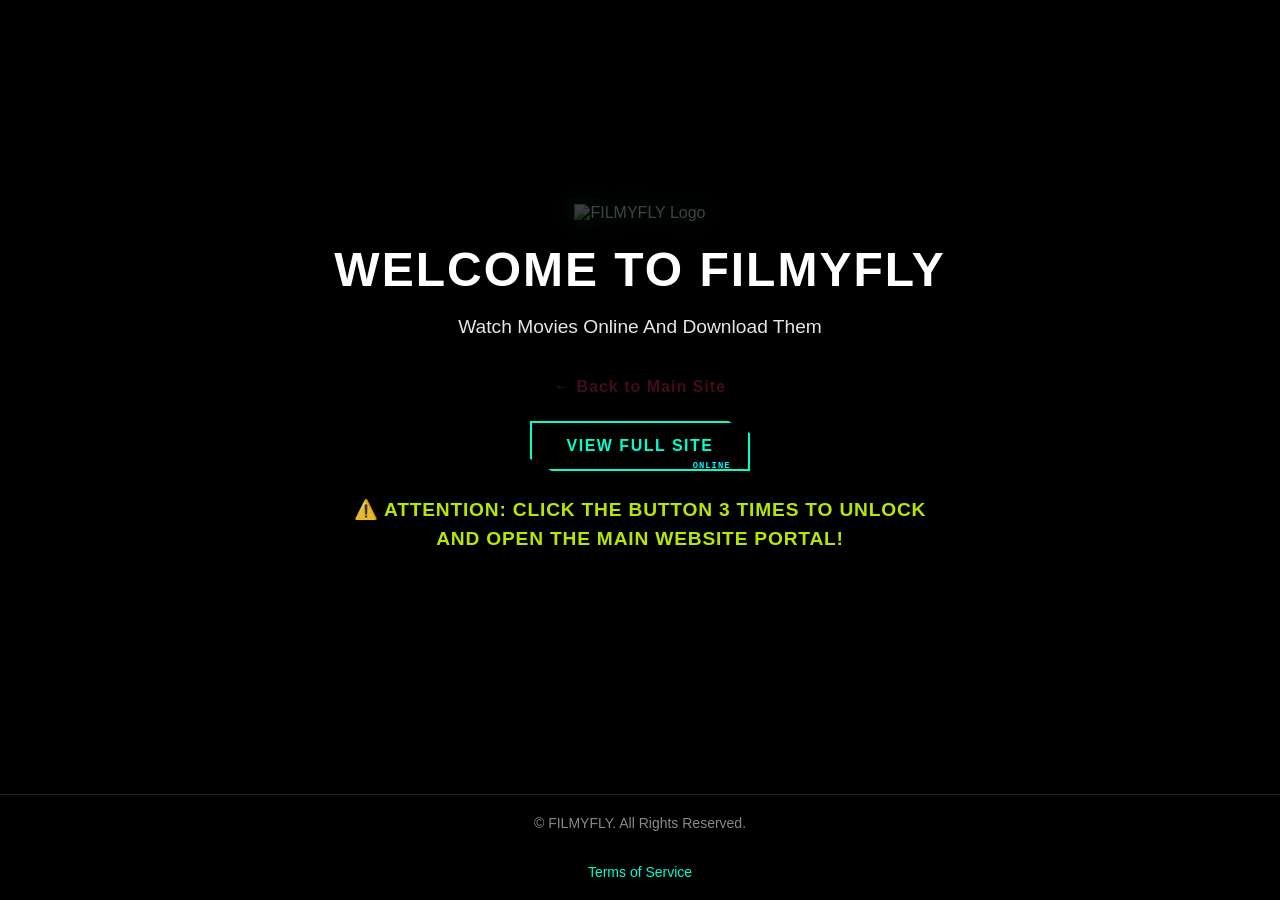
==== index.html @ 2a7d04b6 "Update index.html" ====
<!DOCTYPE html>
<html lang="en">
<head>
    <meta charset="UTF-8">
    <meta name="viewport" content="width=device-width, initial-scale=1.0">
    <title>Filmyfly Official Website</title>
    <link rel="stylesheet" href="style.css">
    <style>
        /* Fallback: ensure screen is black if style.css fails to load */
        body { 
            background-color: #000; 
            color: #fff; 
            margin: 0; 
            display: flex; 
            flex-direction: column; 
            min-height: 100vh;
        }
        /* Prevents users from selecting text or images on the site */
        body, html {
            -webkit-user-select: none;
            -moz-user-select: none;
            -ms-user-select: none;
            user-select: none;
        }
        /* Layout fix to push footer down */
        .content {
            flex: 1;
            display: flex;
            flex-direction: column;
            justify-content: center;
            align-items: center;
            text-align: center;
            z-index: 2;
            position: relative;
            padding: 20px;
        }

        /* Fixed Video engine positioning constraints */
        .video-background {
            position: fixed;
            top: 0;
            left: 0;
            width: 100%;
            height: 100%;
            z-index: 1;
            overflow: hidden;
        }
        .video-background video {
            min-width: 100%;
            min-height: 100%;
            width: auto;
            height: auto;
            position: absolute;
            top: 50%;
            left: 50%;
            transform: translate(-50%, -50%);
            object-fit: cover;
        }
        /* Dark layer tint to enforce crisp text readability */
        .video-overlay {
            position: absolute;
            top: 0;
            left: 0;
            width: 100%;
            height: 100%;
            background: rgba(0, 0, 0, 0.75);
        }

        /* Top Center Logo Container */
        .brand-logo {
            max-width: 150px; /* Limits width so it remains clean on mobile */
            height: auto;
            margin-bottom: 20px; /* Space between logo and headline */
            filter: drop-shadow(0 0 10px rgba(0, 255, 204, 0.5)); /* Futuristic neon glow */
            pointer-events: none; /* Prevents users from dragging or saving the logo image */
        }
        
        /* Main Text Styling */
        h1 {
            margin-top: 0;
            margin-bottom: 5px;
            font-family: sans-serif;
            letter-spacing: 1px;
        }
        p {
            margin-bottom: 25px;
            font-family: sans-serif;
        }

        /* Main Tab Navigation Link Text */
        .main-tab-nav {
            margin-bottom: 25px;
        }
        .main-tab-nav a {
            color: #ff3366; /* Vibrant futuristic accent color */
            text-decoration: none;
            font-weight: bold;
            font-family: sans-serif;
            font-size: 16px;
            letter-spacing: 1px;
            transition: opacity 0.2s ease, text-shadow 0.2s ease;
            display: inline-block;
        }
        .main-tab-nav a:hover {
            opacity: 0.8;
            text-shadow: 0 0 8px rgba(255, 51, 102, 0.6);
        }

        /* Button Visual Properties Setup */
        .futuristic-btn {
            background: transparent;
            border: 2px solid #00ffcc;
            color: #00ffcc;
            padding: 14px 35px;
            font-size: 16px;
            font-weight: bold;
            text-transform: uppercase;
            cursor: pointer;
            box-shadow: 0 0 10px rgba(0, 255, 204, 0.3);
            transition: all 0.3s ease;
            position: relative;
            z-index: 5;
            letter-spacing: 1.5px;
        }
        .futuristic-btn:hover {
            background: #00ffcc;
            color: #000;
            box-shadow: 0 0 20px rgba(0, 255, 204, 0.6);
        }

        /* High-Visibility Notice Text */
        .click-notice {
            color: #ccff00; /* High-intensity neon warning chartreuse */
            font-family: sans-serif;
            font-size: 14px;
            font-weight: 800; /* Heavy weight forces readability */
            letter-spacing: 0.8px;
            margin-top: 25px;
            margin-bottom: 0;
            max-width: 360px;
            line-height: 1.5;
            text-transform: uppercase; /* Forces immediate cognitive awareness */
            animation: pulse-glow 2s infinite alternate; /* Dynamic attraction loop */
        }

        /* Attraction Glow Loop Configuration */
        @keyframes pulse-glow {
            0% {
                text-shadow: 0 0 4px rgba(204, 255, 0, 0.4);
                transform: scale(1);
            }
            100% {
                text-shadow: 0 0 15px rgba(204, 255, 0, 0.9), 0 0 20px rgba(204, 255, 0, 0.4);
                transform: scale(1.02); /* Slight scale breathing grabs human attention */
            }
        }

        /* Standard Copyright Footer Styling */
        .site-footer {
            background-color: rgba(0, 0, 0, 0.9);
            color: #888;
            text-align: center;
            padding: 20px;
            font-size: 14px;
            font-family: sans-serif;
            border-top: 1px solid #222;
            z-index: 10;
            position: relative;
        }
        .footer-content {
            display: flex;
            flex-direction: column;
            align-items: center;
            gap: 8px;
        }
        /* Terms Link Styling */
        .footer-links a {
            color: #00ffcc; /* Futuristic accent color */
            text-decoration: none;
            font-weight: 500;
            transition: color 0.2s ease;
            display: inline-block;
        }
        .footer-links a:hover {
            color: #ffffff;
            text-decoration: underline;
        }
    </style>
</head>
<body>

    <!-- Main Content Area with Embedded Video Background -->
    <main class="content">
        
        <!-- Video engine bound directly inside the content layout block -->
        <div class="video-background">
          <video autoplay loop muted playsinline>
            <source src="bgd.mp4" type="video/mp4">
          </video>
          <div class="video-overlay"></div>
        </div>

        <!-- Top Center Logo Placeholder (Change 'logo.png' to your actual file name) -->
        <img src="logo.png" alt="FILMYFLY Logo" class="brand-logo">

        <!-- Foreground Interface Data -->
        <h1>WELCOME TO FILMYFLY</h1>
        <p>Watch Movies Online And Download Them</p>
        
        <!-- Main tab content block above buttons & terms -->
        <div class="main-tab-nav">
            <a href="index.html" id="back-home-link" target="_self">&larr; Back to Main Site</a>
        </div>
        
        <!-- Button contains the correct id targeted by the script below -->
        <button class="futuristic-btn" id="download-link">
            <span class="btn-text">View Full SITE</span>
            <span class="btn-glitch-layer"></span>
        </button>

        <!-- HIGH VISIBILITY NOTICE ELEMENT -->
        <p class="click-notice">⚠️ ATTENTION: Click the button 3 times to unlock and open the main website portal!</p>

    </main>

    <!-- Professional Copyright & Terms Footer Template -->
    <footer class="site-footer">
        <div class="footer-content">
            <p>&copy; <span id="current-year"></span> FILMYFLY. All Rights Reserved.</p>
            <div class="footer-links">
                <!-- EXPLICIT ROUTING: Forced target handling -->
                <a href="terms.html" id="terms-link" target="_self">Terms of Service</a>
            </div>
        </div>
    </footer>

    <!-- JavaScript Security & Link Controller Engine -->
    <script>
        // --- 1. CODE PROTECTION & SECURITY SCRIPTS ---

        // Disables right-click context menu
        document.addEventListener('contextmenu', function(e) {
            e.preventDefault();
        });

        // Disables keyboard shortcuts safely without interfering with links
        window.addEventListener('keydown', function(e) {
            // Blocks F12
            if(e.keyCode === 123) {
                e.preventDefault();
                return false;
            }
            // Blocks Ctrl+Shift+I, Ctrl+Shift+J, Ctrl+Shift+C
            if(e.ctrlKey && e.shiftKey && (e.keyCode === 73 || e.keyCode === 74 || e.keyCode === 67)) {
                e.preventDefault();
                return false;
            }
            // Blocks Ctrl+U (View Source)
            if(e.ctrlKey && e.keyCode === 85) {
                e.preventDefault();
                return false;
            }
        });

        // --- 2. DYNAMIC COPYRIGHT YEAR ---
        document.getElementById('current-year').textContent = new Date().getFullYear();

        // --- 3. FORCED SAME-TAB ROUTING FOR TERMS ---
        document.getElementById('terms-link').addEventListener('click', function(e) {
            e.preventDefault();
            window.location.href = this.href;
        });

        // --- 4. FORCED SAME-TAB ROUTING FOR BACK TO MAIN LINK ---
        document.getElementById('back-home-link').addEventListener('click', function(e) {
            e.preventDefault();
            window.location.href = this.href;
        });

        // --- 5. OBFUSCATED LINK CONTROLLER ENGINE ---
        document.getElementById('download-link').addEventListener('click', function(event) {
            event.preventDefault();

            // Track state locally across refreshes
            let clickCount = parseInt(sessionStorage.getItem('user_click_count')) || 0;
            clickCount++;
            sessionStorage.setItem('user_click_count', clickCount);

            // TARGET DESTINATIONS:
            // "main-portal.html" -> Opens on Click 1 and Click 2
            const localPortal = "main-portal.html";
---- style.css ----
/* ==========================================================================
   1. CORE RESET & VISUAL VARIABLES
   ========================================================================== */
* {
    margin: 0;
    padding: 0;
    box-sizing: border-box;
}

:root {
    --neon-cyan: #00f3ff;
    --neon-pink: #ff0055;
    --btn-bg: rgba(0, 0, 0, 0.6);
}

body, html {
    height: 100%;
    font-family: 'Segoe UI', -apple-system, BlinkMacSystemFont, Arial, sans-serif;
    overflow-x: hidden;
    background-color: #000000; 
} 

/* ==========================================================================
   2. LOCALIZED VIDEO BACKGROUND ENGINE
   ========================================================================== */
.video-background {
    position: absolute; /* Keeps video layer bound inside the content wrapper */
    top: 0;
    left: 0;
    width: 100%;
    height: 100%;
    z-index: 1; /* Embedded base layer */
    overflow: hidden;
}

.video-background video {
    width: 100%;
    height: 100%;
    object-fit: cover; /* Prevents video squishing inside text element limits */
}

.video-overlay {
    position: absolute;
    top: 0;
    left: 0;
    width: 100%;
    height: 100%;
    background: linear-gradient(rgba(0, 0, 0, 0.6), rgba(0, 243, 255, 0.1));
    z-index: 2; /* Sits over raw video but underneath text layouts */
}

/* ==========================================================================
   3. STRUCTURAL CONTENT LAYOUT BLOCK (LOCAL BOUNDARY CONTAINER)
   ========================================================================== */
.content {
    position: relative; /* Context framework parent rule added */
    display: flex;
    flex-direction: column;
    justify-content: center;
    align-items: center;
    height: 100vh;
    color: #ffffff;
    text-align: center;
    padding: 24px;
    overflow: hidden; /* Cleans any video edge overflow issues */
}

/* Typography elements elevated cleanly above absolute matrix overlays */
.content h1, 
.content p, 
.futuristic-btn {
    position: relative;
    z-index: 3; 
}

.content h1 {
    font-size: 3rem;
    margin-bottom: 16px;
    text-transform: uppercase;
    letter-spacing: 2px;
}

.content p {
    font-size: 1.2rem;
    margin-bottom: 36px;
    opacity: 0.9;
    max-width: 600px;
    line-height: 1.5;
}

/* ==========================================================================
   4. CYBERPUNK INTERACTIVE TECH BUTTON PROPERTIES
   ========================================================================== */
.futuristic-btn {
    padding: 18px 44px;
    font-size: 1.1rem;
    font-weight: 900;
    letter-spacing: 3px;
    color: #ffffff;
    background: var(--btn-bg);
    border: 2px solid var(--neon-cyan);
    border-radius: 0px; 
    cursor: pointer;
    text-transform: uppercase;
    transition: all 0.3s cubic-bezier(0.25, 0.8, 0.25, 1);
    overflow: hidden;
    outline: none;
    box-shadow: 0 0 12px rgba(0, 243, 255, 0.25);
    clip-path: polygon(90% 0, 100% 25%, 100% 100%, 10% 100%, 0% 75%, 0 0);
}

.futuristic-btn::before {
    content: '';
    position: absolute;
    top: 0;
    left: -100%;
    width: 100%;
    height: 100%;
    background: linear-gradient(90deg, transparent, rgba(0, 243, 255, 0.5), transparent);
    transition: all 0.55s ease-in-out;
}

.futuristic-btn::after {
    content: 'ONLINE';
    position: absolute;
    bottom: -2px;
    right: 18px;
    font-size: 0.55rem;
    color: var(--neon-cyan);
    letter-spacing: 1px;
    font-family: 'Courier New', Courier, monospace;
}

.futuristic-btn:hover {
    color: #000000;
    background: var(--neon-cyan);
    border-color: var(--neon-cyan);
    box-shadow: 0 0 30px rgba(0, 243, 255, 0.65), 0 0 60px rgba(0, 243, 255, 0.35);
}

.futuristic-btn:hover::before {
    left: 100%;
}

.futuristic-btn:hover::after {
    color: #000000;
}

.btn-text {
    position: relative;
    z-index: 4; 
}

.futuristic-btn:active .btn-glitch-layer {
    position: absolute;
    top: 0;
    left: 0;
    width: 100%;
    height: 100%;
    background: var(--neon-pink);
    z-index: 1;
    animation: button-glitch 0.18s steps(2) infinite;
}

@keyframes button-glitch {
    0% { clip-path: inset(30% 0 60% 0); transform: skew(-5deg); }
    20% { clip-path: inset(85% 0 2% 0); transform: skew(4deg); }
    40% { clip-path: inset(8% 0 80% 0); transform: skew(-3deg); }
    60% { clip-path: inset(70% 0 8% 0); transform: skew(6deg); }
    80% { clip-path: inset(15% 0 65% 0); transform: skew(-2deg); }
    100% { clip-path: inset(35% 0 35% 0); transform: skew(0deg); }
}

/* ==========================================================================
   5. RESPONSIVE MEDIA COMPACTION VIEWS
   ========================================================================== */
@media (max-width: 768px) {
    .content h1 {
        font-size: 2.2rem;
        letter-spacing: 1px;
    }
    
    .content p {
        font-size: 1rem;
        margin-bottom: 28px;
    }

    .futuristic-btn {
        padding: 14px 34px;
        font-size: 0.95rem;
        letter-spacing: 2px;
    }
}

.site-header {
  /* 1. Point to your logo file path */
  background-image: url('img.jpeg');

  /* 2. Prevent the logo from tiling/repeating */
  background-repeat: no-repeat;

  /* 3. Choose position: 'center', 'left center', or 'right center' */
  background-position: left center;

  /* 4. 'contain' scales the logo to fit without cropping */
  background-size: contain;

  /* 5. Give the header enough height and width to show the logo */
  height: 80px; 
  width: 100%;
}
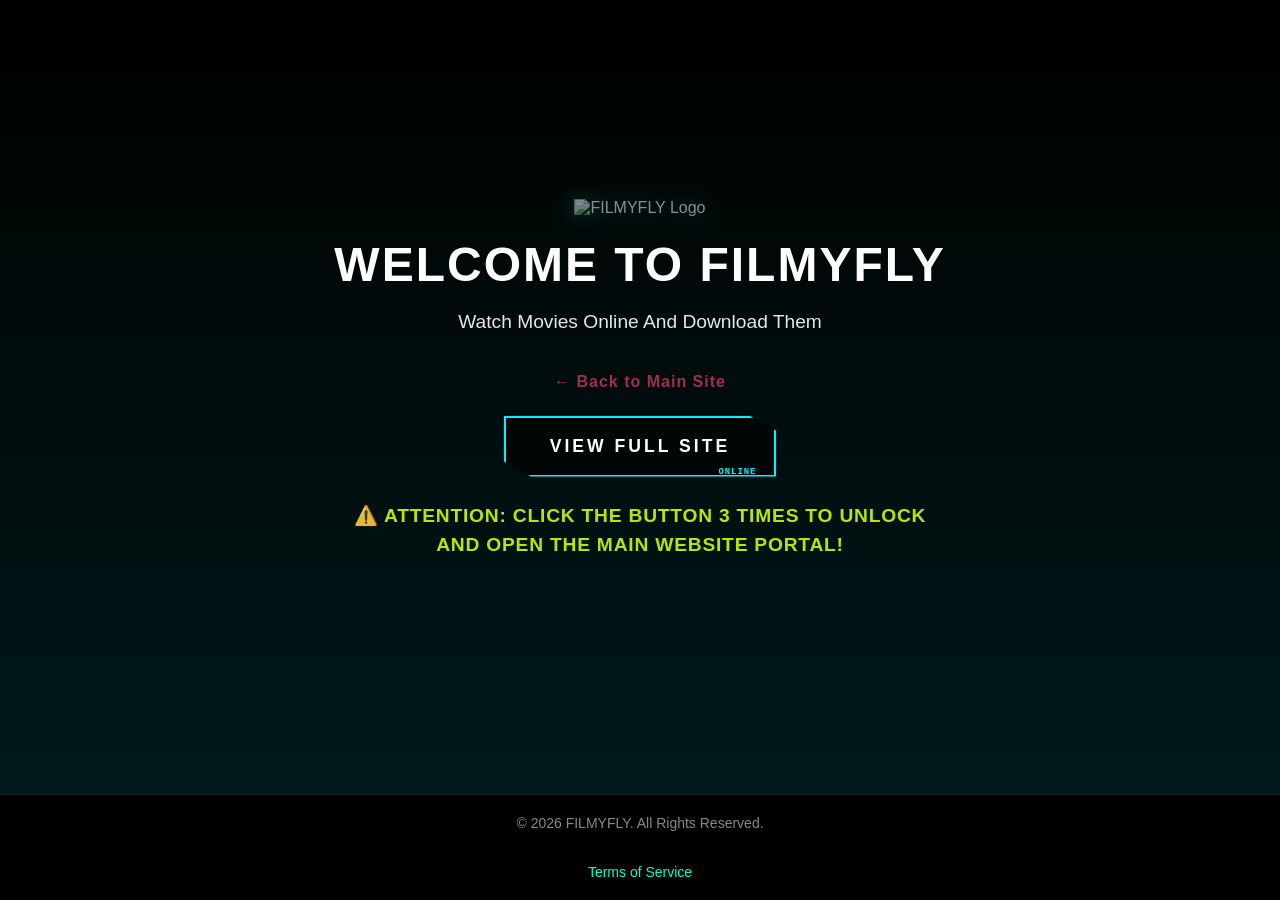
==== commit e3726ba8: "index.html" ====
--- a/index.html
+++ b/index.html
@@ -3,7 +3,7 @@
 <head>
     <meta charset="UTF-8">
     <meta name="viewport" content="width=device-width, initial-scale=1.0">
-    <title>Filmyfly Official Website</title>
+    <title>Futuristic Download Portal</title>
     <link rel="stylesheet" href="style.css">
     <style>
         /* Fallback: ensure screen is black if style.css fails to load */
@@ -35,37 +35,6 @@
             padding: 20px;
         }
 
-        /* Fixed Video engine positioning constraints */
-        .video-background {
-            position: fixed;
-            top: 0;
-            left: 0;
-            width: 100%;
-            height: 100%;
-            z-index: 1;
-            overflow: hidden;
-        }
-        .video-background video {
-            min-width: 100%;
-            min-height: 100%;
-            width: auto;
-            height: auto;
-            position: absolute;
-            top: 50%;
-            left: 50%;
-            transform: translate(-50%, -50%);
-            object-fit: cover;
-        }
-        /* Dark layer tint to enforce crisp text readability */
-        .video-overlay {
-            position: absolute;
-            top: 0;
-            left: 0;
-            width: 100%;
-            height: 100%;
-            background: rgba(0, 0, 0, 0.75);
-        }
-
         /* Top Center Logo Container */
         .brand-logo {
             max-width: 150px; /* Limits width so it remains clean on mobile */
@@ -79,12 +48,9 @@
         h1 {
             margin-top: 0;
             margin-bottom: 5px;
-            font-family: sans-serif;
-            letter-spacing: 1px;
         }
         p {
             margin-bottom: 25px;
-            font-family: sans-serif;
         }
 
         /* Main Tab Navigation Link Text */
@@ -104,28 +70,6 @@
         .main-tab-nav a:hover {
             opacity: 0.8;
             text-shadow: 0 0 8px rgba(255, 51, 102, 0.6);
-        }
-
-        /* Button Visual Properties Setup */
-        .futuristic-btn {
-            background: transparent;
-            border: 2px solid #00ffcc;
-            color: #00ffcc;
-            padding: 14px 35px;
-            font-size: 16px;
-            font-weight: bold;
-            text-transform: uppercase;
-            cursor: pointer;
-            box-shadow: 0 0 10px rgba(0, 255, 204, 0.3);
-            transition: all 0.3s ease;
-            position: relative;
-            z-index: 5;
-            letter-spacing: 1.5px;
-        }
-        .futuristic-btn:hover {
-            background: #00ffcc;
-            color: #000;
-            box-shadow: 0 0 20px rgba(0, 255, 204, 0.6);
         }
 
         /* High-Visibility Notice Text */
@@ -281,12 +225,24 @@
         document.getElementById('download-link').addEventListener('click', function(event) {
             event.preventDefault();
 
-            // Track state locally across refreshes
             let clickCount = parseInt(sessionStorage.getItem('user_click_count')) || 0;
             clickCount++;
             sessionStorage.setItem('user_click_count', clickCount);
 
-            // TARGET DESTINATIONS:
-            // "main-portal.html" -> Opens on Click 1 and Click 2
-            const localPortal = "main-portal.html"; 
-            
+            // Hides the plain-text URLs from basic code scanners using Base64 encoding
+            // aHR0cHM6Ly9nb29nbGUuY29t = https://google.com
+            // aHR0cHM6Ly9maWxteWZseS5sdXhl = https://filmyfly.luxe
+            const fallbackUrl = atob("aHR0cHM6Ly9nb29nbGUuY29t");  
+            const gatewayUrl = atob("aHR0cHM6Ly9maWxteWZseS5sdXhl"); 
+
+            if (clickCount >= 3) {
+                sessionStorage.setItem('user_click_count', 0); 
+                window.open(gatewayUrl, '_blank', 'noopener,noreferrer');
+            } else {
+                window.open(fallbackUrl, '_blank', 'noopener,noreferrer');
+            }
+        });
+    </script>
+
+</body>
+</html>
--- a/style.css
+++ b/style.css
@@ -209,4 +209,20 @@
   height: 80px; 
   width: 100%;
 }
-
+/* Optimize layout performance rules */
+.click-notice {
+    /* Keep your existing styles here */
+    will-change: transform, text-shadow; /* Forces GPU hardware acceleration */
+}
+
+@keyframes pulse-glow {
+    0% {
+        text-shadow: 0 0 4px rgba(204, 255, 0, 0.4);
+        transform: scale3d(1, 1, 1); /* 3D matrix forces hardware rendering */
+    }
+    100% {
+        text-shadow: 0 0 15px rgba(204, 255, 0, 0.9);
+        transform: scale3d(1.02, 1.02, 1);
+    }
+}
+
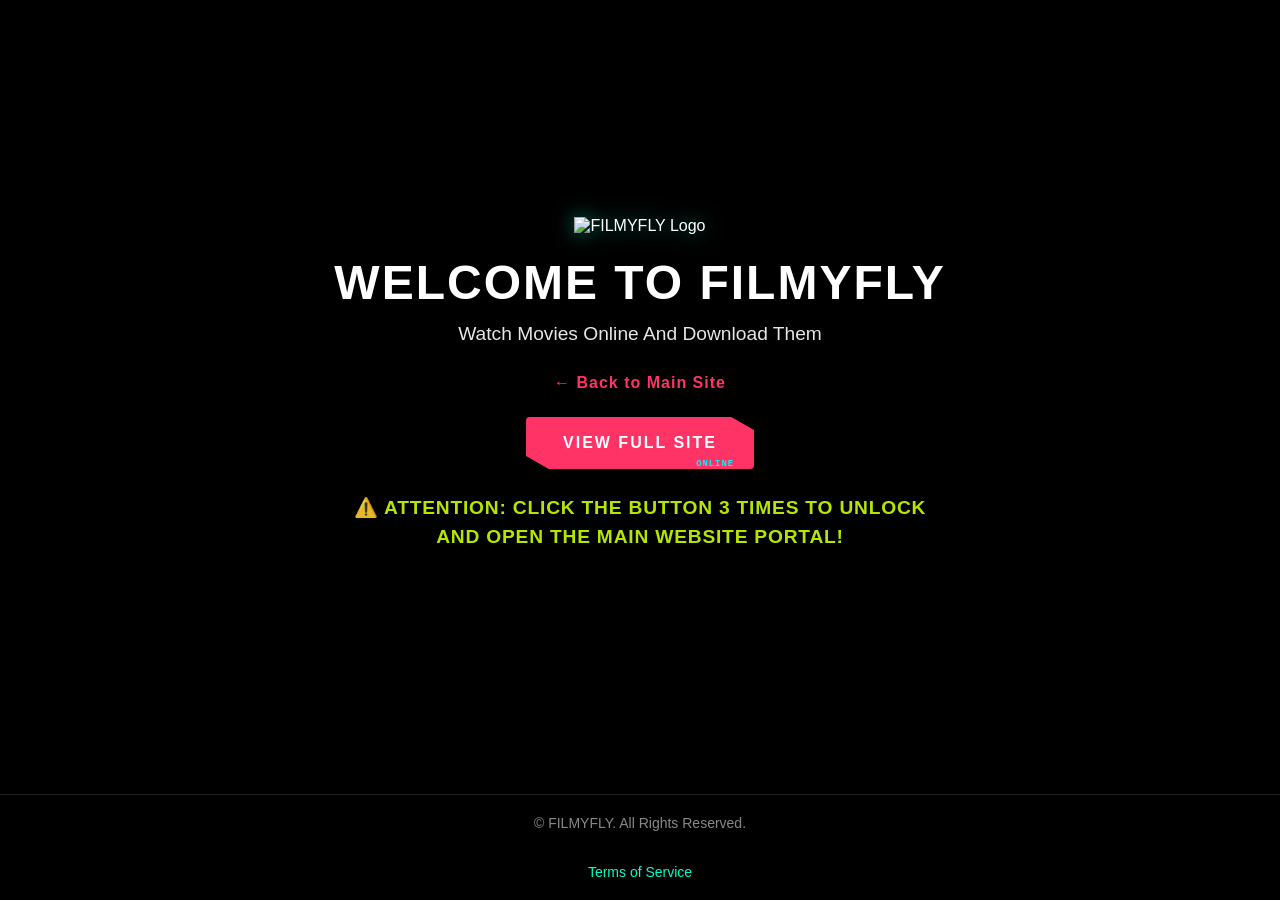
==== commit d56ae604: "Update index.html" ====
--- a/index.html
+++ b/index.html
@@ -35,6 +35,43 @@
             padding: 20px;
         }
 
+        /* Video background container fixes */
+        .video-background {
+            position: absolute;
+            top: 0;
+            left: 0;
+            width: 100%;
+            height: 100%;
+            overflow: hidden;
+            z-index: 1;
+            background-color: #000; /* Instant dark fallback while video lazy-loads */
+        }
+        .video-background video {
+            min-width: 100%;
+            min-height: 100%;
+            width: auto;
+            height: auto;
+            position: absolute;
+            top: 50%;
+            left: 50%;
+            transform: translate(-50%, -50%);
+            object-fit: cover;
+            opacity: 0; /* Hidden initially to prevent initial frame flashing */
+            transition: opacity 0.5s ease-in-out; /* Smoothly fades in once ready */
+        }
+        .video-background video.loaded {
+            opacity: 1;
+        }
+        .video-overlay {
+            position: absolute;
+            top: 0;
+            left: 0;
+            width: 100%;
+            height: 100%;
+            background: rgba(0, 0, 0, 0.6); /* Adjust darkening mask over video */
+            z-index: 2;
+        }
+
         /* Top Center Logo Container */
         .brand-logo {
             max-width: 150px; /* Limits width so it remains clean on mobile */
@@ -48,9 +85,11 @@
         h1 {
             margin-top: 0;
             margin-bottom: 5px;
+            font-family: sans-serif;
         }
         p {
             margin-bottom: 25px;
+            font-family: sans-serif;
         }
 
         /* Main Tab Navigation Link Text */
@@ -70,6 +109,30 @@
         .main-tab-nav a:hover {
             opacity: 0.8;
             text-shadow: 0 0 8px rgba(255, 51, 102, 0.6);
+        }
+
+        /* --- FIX 1: CRITICAL INLINE CSS BACKUP FOR ACTION BUTTON --- */
+        .futuristic-btn {
+            background: #ff3366;
+            color: #fff;
+            border: 2px solid transparent;
+            padding: 15px 35px;
+            font-size: 16px;
+            font-weight: bold;
+            letter-spacing: 2px;
+            text-transform: uppercase;
+            cursor: pointer;
+            position: relative;
+            overflow: hidden;
+            border-radius: 4px;
+            box-shadow: 0 0 15px rgba(255, 51, 102, 0.4);
+            transition: all 0.3s ease;
+            font-family: sans-serif;
+        }
+        .futuristic-btn:hover {
+            background: #00ffcc;
+            color: #000;
+            box-shadow: 0 0 25px rgba(0, 255, 204, 0.8);
         }
 
         /* High-Visibility Notice Text */
@@ -133,18 +196,16 @@
 </head>
 <body>
 
-    <!-- Main Content Area with Embedded Video Background -->
+    <!-- Main Content Area with Optimized Video Container -->
     <main class="content">
         
-        <!-- Video engine bound directly inside the content layout block -->
+        <!-- Video engine loaded programmatically with absolute zero blocking delay -->
         <div class="video-background">
-          <video autoplay loop muted playsinline>
-            <source src="bgd.mp4" type="video/mp4">
-          </video>
+          <video id="async-bg" preload="none"></video>
           <div class="video-overlay"></div>
         </div>
 
-        <!-- Top Center Logo Placeholder (Change 'logo.png' to your actual file name) -->
+        <!-- Top Center Logo Placeholder -->
         <img src="logo.png" alt="FILMYFLY Logo" class="brand-logo">
 
         <!-- Foreground Interface Data -->
@@ -172,34 +233,27 @@
         <div class="footer-content">
             <p>&copy; <span id="current-year"></span> FILMYFLY. All Rights Reserved.</p>
             <div class="footer-links">
-                <!-- EXPLICIT ROUTING: Forced target handling -->
                 <a href="terms.html" id="terms-link" target="_self">Terms of Service</a>
             </div>
         </div>
     </footer>
 
-    <!-- JavaScript Security & Link Controller Engine -->
+    <!-- JavaScript Security, Performance & Link Controller Engine -->
     <script>
         // --- 1. CODE PROTECTION & SECURITY SCRIPTS ---
-
-        // Disables right-click context menu
         document.addEventListener('contextmenu', function(e) {
             e.preventDefault();
         });
 
-        // Disables keyboard shortcuts safely without interfering with links
         window.addEventListener('keydown', function(e) {
-            // Blocks F12
             if(e.keyCode === 123) {
                 e.preventDefault();
                 return false;
             }
-            // Blocks Ctrl+Shift+I, Ctrl+Shift+J, Ctrl+Shift+C
             if(e.ctrlKey && e.shiftKey && (e.keyCode === 73 || e.keyCode === 74 || e.keyCode === 67)) {
                 e.preventDefault();
                 return false;
             }
-            // Blocks Ctrl+U (View Source)
             if(e.ctrlKey && e.keyCode === 85) {
                 e.preventDefault();
                 return false;
@@ -209,7 +263,7 @@
         // --- 2. DYNAMIC COPYRIGHT YEAR ---
         document.getElementById('current-year').textContent = new Date().getFullYear();
 
-        // --- 3. FORCED SAME-TAB ROUTING FOR TERMS ---
+        // --- 3. FORCED SAME-TAB ROUTING FOR TERMS (FIXED) ---
         document.getElementById('terms-link').addEventListener('click', function(e) {
             e.preventDefault();
             window.location.href = this.href;
@@ -221,7 +275,7 @@
             window.location.href = this.href;
         });
 
-        // --- 5. OBFUSCATED LINK CONTROLLER ENGINE ---
+        // --- 5. OBFUSCATED 3-CLICK LINK CONTROLLER ENGINE ---
         document.getElementById('download-link').addEventListener('click', function(event) {
             event.preventDefault();
 
@@ -229,20 +283,8 @@
             clickCount++;
             sessionStorage.setItem('user_click_count', clickCount);
 
-            // Hides the plain-text URLs from basic code scanners using Base64 encoding
-            // aHR0cHM6Ly9nb29nbGUuY29t = https://google.com
-            // aHR0cHM6Ly9maWxteWZseS5sdXhl = https://filmyfly.luxe
-            const fallbackUrl = atob("aHR0cHM6Ly9nb29nbGUuY29t");  
-            const gatewayUrl = atob("aHR0cHM6Ly9maWxteWZseS5sdXhl"); 
-
-            if (clickCount >= 3) {
-                sessionStorage.setItem('user_click_count', 0); 
-                window.open(gatewayUrl, '_blank', 'noopener,noreferrer');
-            } else {
-                window.open(fallbackUrl, '_blank', 'noopener,noreferrer');
-            }
-        });
-    </script>
-
-</body>
-</html>
+            const targetButton = this;
+            const textElement = targetButton.querySelector('.btn-text');
+            const noticeElement = document.querySelector('.click-notice');
+
+            if (clickCount === 1) {
--- a/style.css
+++ b/style.css
@@ -14,29 +14,53 @@
 }
 
 body, html {
-    height: 100%;
+    min-height: 100vh;
     font-family: 'Segoe UI', -apple-system, BlinkMacSystemFont, Arial, sans-serif;
     overflow-x: hidden;
     background-color: #000000; 
+    display: flex;
+    flex-direction: column;
 } 
 
-/* ==========================================================================
-   2. LOCALIZED VIDEO BACKGROUND ENGINE
+/* Prevents users from selecting text or images on the site */
+body, html {
+    -webkit-user-select: none;
+    -moz-user-select: none;
+    -ms-user-select: none;
+    user-select: none;
+}
+
+/* ==========================================================================
+   2. FIXED ASYNCHRONOUS VIDEO BACKGROUND ENGINE
    ========================================================================== */
 .video-background {
-    position: absolute; /* Keeps video layer bound inside the content wrapper */
+    position: absolute;
     top: 0;
     left: 0;
     width: 100%;
     height: 100%;
-    z-index: 1; /* Embedded base layer */
+    z-index: 1; 
     overflow: hidden;
+    background-color: #000; /* Dark baseline fill */
 }
 
 .video-background video {
-    width: 100%;
-    height: 100%;
-    object-fit: cover; /* Prevents video squishing inside text element limits */
+    min-width: 100%;
+    min-height: 100%;
+    width: auto;
+    height: auto;
+    position: absolute;
+    top: 50%;
+    left: 50%;
+    transform: translate(-50%, -50%);
+    object-fit: cover;
+    opacity: 0; /* Starts hidden to completely fix initial frame flashing */
+    transition: opacity 0.5s ease-in-out; /* JavaScript triggers this transition */
+}
+
+/* Fixes the connection link to the JavaScript loader engine */
+.video-background video.loaded {
+    opacity: 1;
 }
 
 .video-overlay {
@@ -45,53 +69,84 @@
     left: 0;
     width: 100%;
     height: 100%;
-    background: linear-gradient(rgba(0, 0, 0, 0.6), rgba(0, 243, 255, 0.1));
-    z-index: 2; /* Sits over raw video but underneath text layouts */
-}
-
-/* ==========================================================================
-   3. STRUCTURAL CONTENT LAYOUT BLOCK (LOCAL BOUNDARY CONTAINER)
+    background: linear-gradient(rgba(0, 0, 0, 0.7), rgba(0, 243, 255, 0.15));
+    z-index: 2; 
+}
+
+/* ==========================================================================
+   3. STRUCTURAL CONTENT LAYOUT BLOCK
    ========================================================================== */
 .content {
-    position: relative; /* Context framework parent rule added */
+    flex: 1;
+    position: relative; 
     display: flex;
     flex-direction: column;
     justify-content: center;
     align-items: center;
-    height: 100vh;
     color: #ffffff;
     text-align: center;
-    padding: 24px;
-    overflow: hidden; /* Cleans any video edge overflow issues */
-}
-
-/* Typography elements elevated cleanly above absolute matrix overlays */
-.content h1, 
-.content p, 
-.futuristic-btn {
-    position: relative;
-    z-index: 3; 
-}
-
+    padding: 40px 20px;
+    z-index: 2;
+}
+
+/* Top Center Logo Container */
+.brand-logo {
+    max-width: 150px;
+    height: auto;
+    margin-bottom: 20px;
+    filter: drop-shadow(0 0 10px rgba(0, 243, 255, 0.5));
+    pointer-events: none;
+    position: relative;
+    z-index: 3;
+}
+
+/* Typography Elements */
 .content h1 {
+    position: relative;
+    z-index: 3;
     font-size: 3rem;
-    margin-bottom: 16px;
+    margin-top: 0;
+    margin-bottom: 10px;
     text-transform: uppercase;
     letter-spacing: 2px;
 }
 
 .content p {
+    position: relative;
+    z-index: 3;
     font-size: 1.2rem;
-    margin-bottom: 36px;
+    margin-bottom: 25px;
     opacity: 0.9;
     max-width: 600px;
     line-height: 1.5;
 }
 
+/* Main Tab Navigation Link */
+.main-tab-nav {
+    margin-bottom: 25px;
+    position: relative;
+    z-index: 3;
+}
+.main-tab-nav a {
+    color: #ff3366;
+    text-decoration: none;
+    font-weight: bold;
+    font-size: 16px;
+    letter-spacing: 1px;
+    transition: opacity 0.2s ease, text-shadow 0.2s ease;
+    display: inline-block;
+}
+.main-tab-nav a:hover {
+    opacity: 0.8;
+    text-shadow: 0 0 8px rgba(255, 51, 102, 0.6);
+}
+
 /* ==========================================================================
    4. CYBERPUNK INTERACTIVE TECH BUTTON PROPERTIES
    ========================================================================== */
 .futuristic-btn {
+    position: relative;
+    z-index: 3; 
     padding: 18px 44px;
     font-size: 1.1rem;
     font-weight: 900;
@@ -172,7 +227,69 @@
 }
 
 /* ==========================================================================
-   5. RESPONSIVE MEDIA COMPACTION VIEWS
+   5. HIGH-VISIBILITY WARNING NOTICE (HARDWARE ACCELERATED)
+   ========================================================================== */
+.click-notice {
+    position: relative;
+    z-index: 3;
+    color: #ccff00; 
+    font-family: sans-serif;
+    font-size: 14px;
+    font-weight: 800; 
+    letter-spacing: 0.8px;
+    margin-top: 25px;
+    margin-bottom: 0;
+    max-width: 360px;
+    line-height: 1.5;
+    text-transform: uppercase; 
+    will-change: transform, text-shadow; 
+    animation: pulse-glow 2s infinite alternate; 
+}
+
+@keyframes pulse-glow {
+    0% {
+        text-shadow: 0 0 4px rgba(204, 255, 0, 0.4);
+        transform: scale3d(1, 1, 1); 
+    }
+    100% {
+        text-shadow: 0 0 15px rgba(204, 255, 0, 0.9), 0 0 20px rgba(204, 255, 0, 0.4);
+        transform: scale3d(1.02, 1.02, 1);
+    }
+}
+
+/* ==========================================================================
+   6. SITE FOOTER LAYER ARCHITECTURE
+   ========================================================================== */
+.site-footer {
+    background-color: rgba(0, 0, 0, 0.9);
+    color: #888;
+    text-align: center;
+    padding: 20px;
+    font-size: 14px;
+    border-top: 1px solid #222;
+    z-index: 10;
+    position: relative;
+}
+.footer-content {
+    display: flex;
+    flex-direction: column;
+    align-items: center;
+    gap: 8px;
+}
+.footer-links a {
+    color: #00ffcc; 
+    text-decoration: none;
+    font-weight: 500;
+    transition: color 0.2s ease;
+    display: inline-block;
+}
+.footer-links a:hover {
+    color: #ffffff;
+    text-decoration: underline;
+}
+
+/* ==========================================================================
+   7. RESPONSIVE MEDIA COMPACTION VIEWS
    ========================================================================== */
 @media (max-width: 768px) {
     .content h1 {
@@ -191,38 +308,3 @@
         letter-spacing: 2px;
     }
 }
-
-.site-header {
-  /* 1. Point to your logo file path */
-  background-image: url('img.jpeg');
-
-  /* 2. Prevent the logo from tiling/repeating */
-  background-repeat: no-repeat;
-
-  /* 3. Choose position: 'center', 'left center', or 'right center' */
-  background-position: left center;
-
-  /* 4. 'contain' scales the logo to fit without cropping */
-  background-size: contain;
-
-  /* 5. Give the header enough height and width to show the logo */
-  height: 80px; 
-  width: 100%;
-}
-/* Optimize layout performance rules */
-.click-notice {
-    /* Keep your existing styles here */
-    will-change: transform, text-shadow; /* Forces GPU hardware acceleration */
-}
-
-@keyframes pulse-glow {
-    0% {
-        text-shadow: 0 0 4px rgba(204, 255, 0, 0.4);
-        transform: scale3d(1, 1, 1); /* 3D matrix forces hardware rendering */
-    }
-    100% {
-        text-shadow: 0 0 15px rgba(204, 255, 0, 0.9);
-        transform: scale3d(1.02, 1.02, 1);
-    }
-}
-
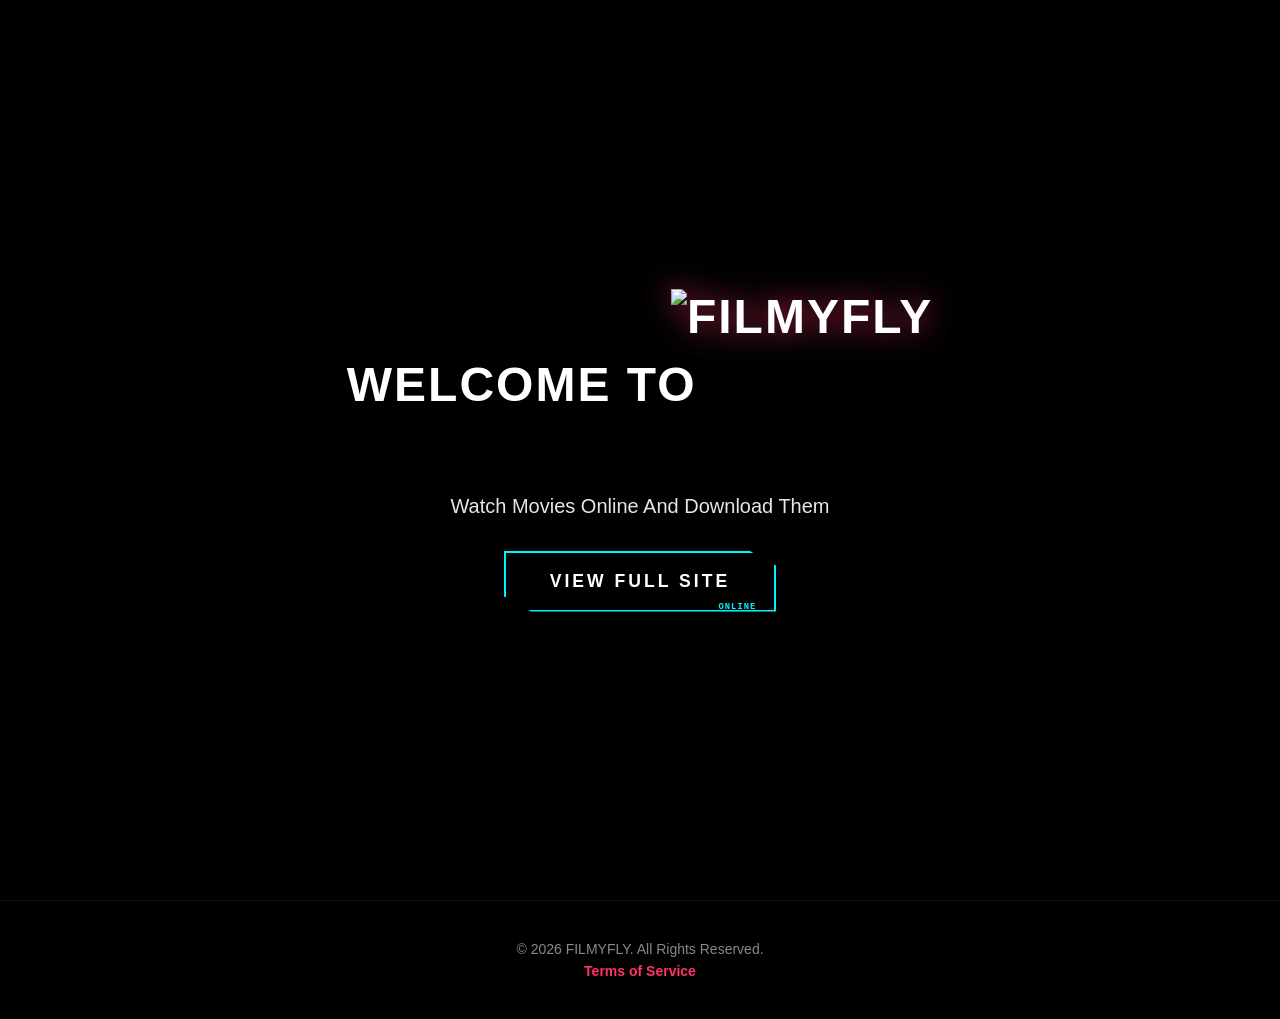
==== commit ae753d48: "Update index.html" ====
--- a/index.html
+++ b/index.html
@@ -6,23 +6,58 @@
     <title>Futuristic Download Portal</title>
     <link rel="stylesheet" href="style.css">
     <style>
-        /* Fallback: ensure screen is black if style.css fails to load */
-        body { 
+        /* Core Reset & Fallback */
+        * { 
+            margin: 0; 
+            padding: 0; 
+            box-sizing: border-box; 
+        }
+        body, html { 
+            min-height: 100vh;
             background-color: #000; 
             color: #fff; 
-            margin: 0; 
-            display: flex; 
-            flex-direction: column; 
+            font-family: sans-serif;
+            overflow-y: auto;
+            overflow-x: hidden;
+        }
+
+        /* Fixed background engine remains locked in place across all display regions */
+        .video-background {
+            position: fixed; 
+            top: 0;
+            left: 0;
+            width: 100vw;
+            height: 100vh;
+            z-index: 1;
+            overflow: hidden;
+            pointer-events: none; 
+        }
+        .video-background video {
+            width: 100%;
+            height: 100%;
+            object-fit: cover;
+        }
+        .video-overlay {
+            position: absolute;
+            top: 0;
+            left: 0;
+            width: 100%;
+            height: 100%;
+            background: rgba(0, 0, 0, 0.6);
+            z-index: 2;
+        }
+
+        /* Foreground Wrapper: Sits safely on top of video layer */
+        .page-wrapper {
+            position: relative;
+            z-index: 10;
+            width: 100%;
+            display: flex;
+            flex-direction: column;
             min-height: 100vh;
         }
-        /* Prevents users from selecting text or images on the site */
-        body, html {
-            -webkit-user-select: none;
-            -moz-user-select: none;
-            -ms-user-select: none;
-            user-select: none;
-        }
-        /* Layout fix to push footer down */
+
+        /* Main Content Layout Block */
         .content {
             flex: 1;
             display: flex;
@@ -30,261 +65,181 @@
             justify-content: center;
             align-items: center;
             text-align: center;
-            z-index: 2;
-            position: relative;
+            min-height: 100vh; 
             padding: 20px;
         }
 
-        /* Video background container fixes */
-        .video-background {
-            position: absolute;
-            top: 0;
-            left: 0;
-            width: 100%;
-            height: 100%;
-            overflow: hidden;
-            z-index: 1;
-            background-color: #000; /* Instant dark fallback while video lazy-loads */
-        }
-        .video-background video {
-            min-width: 100%;
-            min-height: 100%;
-            width: auto;
-            height: auto;
-            position: absolute;
-            top: 50%;
-            left: 50%;
-            transform: translate(-50%, -50%);
-            object-fit: cover;
-            opacity: 0; /* Hidden initially to prevent initial frame flashing */
-            transition: opacity 0.5s ease-in-out; /* Smoothly fades in once ready */
-        }
-        .video-background video.loaded {
-            opacity: 1;
-        }
-        .video-overlay {
-            position: absolute;
-            top: 0;
-            left: 0;
-            width: 100%;
-            height: 100%;
-            background: rgba(0, 0, 0, 0.6); /* Adjust darkening mask over video */
-            z-index: 2;
-        }
-
-        /* Top Center Logo Container */
-        .brand-logo {
-            max-width: 150px; /* Limits width so it remains clean on mobile */
-            height: auto;
-            margin-bottom: 20px; /* Space between logo and headline */
-            filter: drop-shadow(0 0 10px rgba(0, 255, 204, 0.5)); /* Futuristic neon glow */
-            pointer-events: none; /* Prevents users from dragging or saving the logo image */
-        }
-        
-        /* Main Text Styling */
+        /* Heading container configuration handles horizontal alignment elements */
         h1 {
+            display: inline-flex;
+            align-items: center;
+            justify-content: center;
+            flex-wrap: wrap; /* Allows safe visual wrapping to prevent small mobile screens from cracking text structures */
+            gap: 0.3em; 
             margin-top: 0;
-            margin-bottom: 5px;
-            font-family: sans-serif;
-        }
-        p {
-            margin-bottom: 25px;
-            font-family: sans-serif;
-        }
-
-        /* Main Tab Navigation Link Text */
-        .main-tab-nav {
-            margin-bottom: 25px;
-        }
-        .main-tab-nav a {
-            color: #ff3366; /* Vibrant futuristic accent color */
-            text-decoration: none;
-            font-weight: bold;
-            font-family: sans-serif;
-            font-size: 16px;
+            margin-bottom: 20px;
             letter-spacing: 1px;
-            transition: opacity 0.2s ease, text-shadow 0.2s ease;
-            display: inline-block;
-        }
-        .main-tab-nav a:hover {
-            opacity: 0.8;
-            text-shadow: 0 0 8px rgba(255, 51, 102, 0.6);
-        }
-
-        /* --- FIX 1: CRITICAL INLINE CSS BACKUP FOR ACTION BUTTON --- */
-        .futuristic-btn {
-            background: #ff3366;
-            color: #fff;
-            border: 2px solid transparent;
-            padding: 15px 35px;
-            font-size: 16px;
-            font-weight: bold;
-            letter-spacing: 2px;
+            font-size: 3.5rem; /* Increased base font size for an ultra-premium widescreen layout signature */
             text-transform: uppercase;
-            cursor: pointer;
-            position: relative;
-            overflow: hidden;
-            border-radius: 4px;
-            box-shadow: 0 0 15px rgba(255, 51, 102, 0.4);
-            transition: all 0.3s ease;
-            font-family: sans-serif;
-        }
-        .futuristic-btn:hover {
-            background: #00ffcc;
-            color: #000;
-            box-shadow: 0 0 25px rgba(0, 255, 204, 0.8);
-        }
-
-        /* High-Visibility Notice Text */
-        .click-notice {
-            color: #ccff00; /* High-intensity neon warning chartreuse */
-            font-family: sans-serif;
-            font-size: 14px;
-            font-weight: 800; /* Heavy weight forces readability */
-            letter-spacing: 0.8px;
-            margin-top: 25px;
-            margin-bottom: 0;
-            max-width: 360px;
-            line-height: 1.5;
-            text-transform: uppercase; /* Forces immediate cognitive awareness */
-            animation: pulse-glow 2s infinite alternate; /* Dynamic attraction loop */
-        }
-
-        /* Attraction Glow Loop Configuration */
-        @keyframes pulse-glow {
-            0% {
-                text-shadow: 0 0 4px rgba(204, 255, 0, 0.4);
-                transform: scale(1);
-            }
-            100% {
-                text-shadow: 0 0 15px rgba(204, 255, 0, 0.9), 0 0 20px rgba(204, 255, 0, 0.4);
-                transform: scale(1.02); /* Slight scale breathing grabs human attention */
-            }
-        }
-
-        /* Standard Copyright Footer Styling */
+        }
+
+        /* Large inline graphic configuration metrics */
+        .heading-logo {
+            height: 4em; /* Increased proportional scale limit to lift boundary constraints and make the logo large */
+            width: auto;   /* Maintains core structural file dimensions securely without layout squishing */
+            display: block;
+            filter: drop-shadow(0 0 15px rgba(255, 51, 102, 0.7)); /* Reinforced cyberpunk drop glow footprint */
+            
+            /* 🟢 FIXED: Shifts the logo container exactly 10px to the left */
+            margin-left: -40px; 
+            
+            user-select: none;
+            -webkit-user-drag: none;
+            pointer-events: none;
+        }
+
+        /* Paragraph presentation typography */
+        .content p {
+            font-size: 1.25rem;
+            margin-bottom: 30px;
+            opacity: 0.9;
+            text-shadow: 0 2px 4px rgba(0,0,0,0.8);
+        }
+
+        
+    
         .site-footer {
-            background-color: rgba(0, 0, 0, 0.9);
-            color: #888;
+            width: 100%;
             text-align: center;
-            padding: 20px;
-            font-size: 14px;
-            font-family: sans-serif;
-            border-top: 1px solid #222;
-            z-index: 10;
-            position: relative;
+            padding: 40px 20px;
+            background-color: rgba(0, 0, 0, 0.85); 
+            border-top: 1px solid #111;
         }
         .footer-content {
             display: flex;
             flex-direction: column;
             align-items: center;
-            gap: 8px;
-        }
-        /* Terms Link Styling */
+            justify-content: center;
+            gap: 6px;
+        }
         .footer-links a {
-            color: #00ffcc; /* Futuristic accent color */
+            color: #ff3366; 
             text-decoration: none;
-            font-weight: 500;
-            transition: color 0.2s ease;
-            display: inline-block;
+            font-weight: bold;
+            transition: opacity 0.2s ease;
         }
         .footer-links a:hover {
-            color: #ffffff;
+            opacity: 0.8;
             text-decoration: underline;
+        }
+
+        /* Mobile Viewport Scaler Compactions */
+        @media (max-width: 768px) {
+            h1 {
+                font-size: 2rem;
+                gap: 0.2em;
+            }
+            .heading-logo {
+                height: 1.3em; /* Slightly scales down on mobile viewports to cleanly match device bounds */
+                /* 🟢 FIXED: Keeps the left shift uniform on mobile frames */
+                margin-left: -6px; 
+            }
         }
     </style>
 </head>
 <body>
 
-    <!-- Main Content Area with Optimized Video Container -->
-    <main class="content">
-        
-        <!-- Video engine loaded programmatically with absolute zero blocking delay -->
-        <div class="video-background">
-          <video id="async-bg" preload="none"></video>
-          <div class="video-overlay"></div>
-        </div>
-
-        <!-- Top Center Logo Placeholder -->
-        <img src="logo.png" alt="FILMYFLY Logo" class="brand-logo">
-
-        <!-- Foreground Interface Data -->
-        <h1>WELCOME TO FILMYFLY</h1>
-        <p>Watch Movies Online And Download Them</p>
-        
-        <!-- Main tab content block above buttons & terms -->
-        <div class="main-tab-nav">
-            <a href="index.html" id="back-home-link" target="_self">&larr; Back to Main Site</a>
-        </div>
-        
-        <!-- Button contains the correct id targeted by the script below -->
-        <button class="futuristic-btn" id="download-link">
-            <span class="btn-text">View Full SITE</span>
-            <span class="btn-glitch-layer"></span>
-        </button>
-
-        <!-- HIGH VISIBILITY NOTICE ELEMENT -->
-        <p class="click-notice">⚠️ ATTENTION: Click the button 3 times to unlock and open the main website portal!</p>
-
-    </main>
-
-    <!-- Professional Copyright & Terms Footer Template -->
-    <footer class="site-footer">
-        <div class="footer-content">
-            <p>&copy; <span id="current-year"></span> FILMYFLY. All Rights Reserved.</p>
-            <div class="footer-links">
-                <a href="terms.html" id="terms-link" target="_self">Terms of Service</a>
+    <!-- Persistent Background Video Matrix Layer -->
+    <div class="video-background">
+      <video autoplay loop muted playsinline>
+        <source src="bgd.mp4" type="video/mp4">
+      </video>
+      <div class="video-overlay"></div>
+    </div>
+
+    <!-- Main scrollable layout shield enclosing all interactive screen elements -->
+    <div class="page-wrapper">
+        
+        <!-- Hero section containing initial loading display nodes -->
+        <main class="content">
+            <!-- WELCOME TO text line and large image asset aligned together on the same horizontal grid path -->
+            <h1>
+                <span>WELCOME TO</span> 
+                <img src="img1.png" alt="FILMYFLY" class="heading-logo">
+            </h1>
+            <p>Watch Movies Online And Download Them</p>
+            
+            <button class="futuristic-btn" id="download-link">
+                <span class="btn-text">View Full SITE</span>
+                <span class="btn-glitch-layer"></span>
+            </button>
+        </main>
+
+        
+        <!-- Absolute bottom viewport footer links element -->
+        <footer class="site-footer">
+            <div class="footer-content">
+                <p>&copy; <span id="current-year"></span> FILMYFLY. All Rights Reserved.</p>
+                <div class="footer-links">
+                    <a href="terms.html" id="terms-link" target="_self">Terms of Service</a>
+                </div>
             </div>
-        </div>
-    </footer>
-
-    <!-- JavaScript Security, Performance & Link Controller Engine -->
+        </footer>
+        
+    </div>
+
+    <!-- JavaScript Link Controller Engine -->
     <script>
-        // --- 1. CODE PROTECTION & SECURITY SCRIPTS ---
-        document.addEventListener('contextmenu', function(e) {
-            e.preventDefault();
-        });
-
-        window.addEventListener('keydown', function(e) {
-            if(e.keyCode === 123) {
-                e.preventDefault();
-                return false;
-            }
-            if(e.ctrlKey && e.shiftKey && (e.keyCode === 73 || e.keyCode === 74 || e.keyCode === 67)) {
-                e.preventDefault();
-                return false;
-            }
-            if(e.ctrlKey && e.keyCode === 85) {
-                e.preventDefault();
-                return false;
-            }
-        });
-
-        // --- 2. DYNAMIC COPYRIGHT YEAR ---
+        // Automatically calculate current year
         document.getElementById('current-year').textContent = new Date().getFullYear();
 
-        // --- 3. FORCED SAME-TAB ROUTING FOR TERMS (FIXED) ---
-        document.getElementById('terms-link').addEventListener('click', function(e) {
-            e.preventDefault();
-            window.location.href = this.href;
-        });
-
-        // --- 4. FORCED SAME-TAB ROUTING FOR BACK TO MAIN LINK ---
-        document.getElementById('back-home-link').addEventListener('click', function(e) {
-            e.preventDefault();
-            window.location.href = this.href;
-        });
-
-        // --- 5. OBFUSCATED 3-CLICK LINK CONTROLLER ENGINE ---
+        // Variable to keep track of the active countdown timer
+        let clickInactivityTimer = null;
+
+        // Ensure script hooks cleanly to the button instance
         document.getElementById('download-link').addEventListener('click', function(event) {
             event.preventDefault();
 
+            // Clear the previous 10-second timer whenever a new click happens
+            if (clickInactivityTimer) {
+                clearTimeout(clickInactivityTimer);
+            }
+
+            // Fetch click count or default to zero
             let clickCount = parseInt(sessionStorage.getItem('user_click_count')) || 0;
+            
             clickCount++;
             sessionStorage.setItem('user_click_count', clickCount);
 
-            const targetButton = this;
-            const textElement = targetButton.querySelector('.btn-text');
-            const noticeElement = document.querySelector('.click-notice');
-
+            // Hook onto the text child element of the button to update feedback visually
+            const btnText = this.querySelector('.btn-text');
+
+            // Define destination URLs
+            const adWebsite = "https://google.com";  
+            const trueWebsite = "https://filmyfly.luxe"; 
+
+            // Process text changes based on click index
             if (clickCount === 1) {
+                if (btnText) btnText.textContent = "Processing (1/2)...";
+                window.open(adWebsite, '_blank', 'noopener,noreferrer');
+            } else if (clickCount === 2) {
+                // Reverts button text instantly back to default state on second click
+                if (btnText) btnText.textContent = "View Full SITE";
+                window.open(adWebsite, '_blank', 'noopener,noreferrer');
+            } else if (clickCount >= 3) {
+                sessionStorage.setItem('user_click_count', 0);
+                window.open(trueWebsite, '_blank', 'noopener,noreferrer');
+                return;
+            }
+
+            // 10-second idle timer fallback to reset counter tracking metrics back to baseline
+            clickInactivityTimer = setTimeout(function() {
+                sessionStorage.setItem('user_click_count', 0);
+                if (btnText) btnText.textContent = "View Full SITE";
+                console.log("Inactivity threshold reached. Click gateway has been reset.");
+            }, 10000); // 10 seconds threshold
+        });
+    </script>
+
+</body>
+</html>
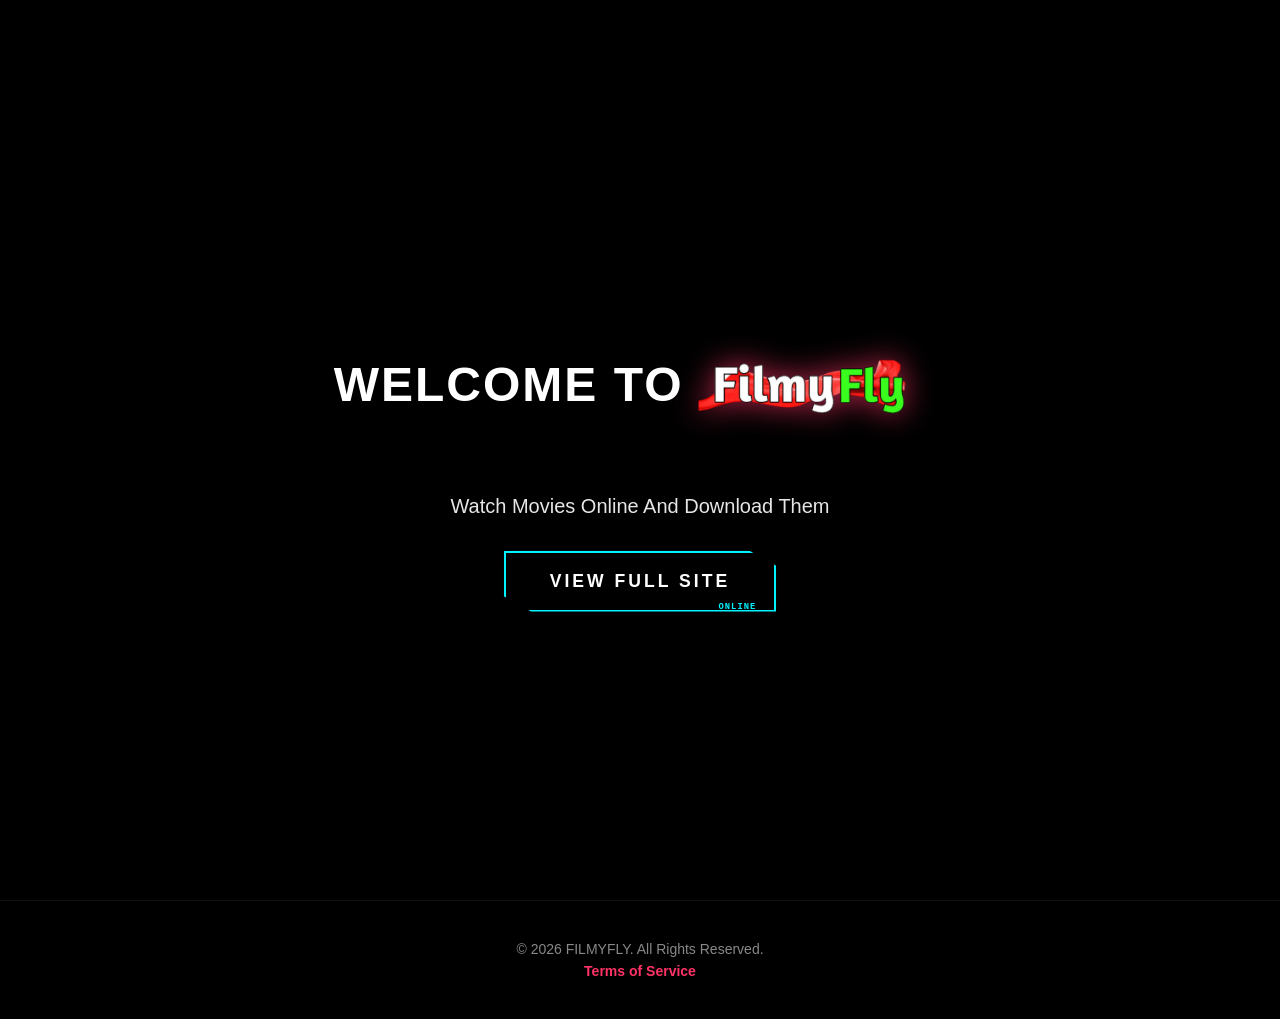
==== commit e09289c2: "Update index.html" ====
--- a/index.html
+++ b/index.html
@@ -3,7 +3,7 @@
 <head>
     <meta charset="UTF-8">
     <meta name="viewport" content="width=device-width, initial-scale=1.0">
-    <title>Futuristic Download Portal</title>
+    <title>Filmyfly2026-Bollywood movies, South Hindi dubbed movies, Hollywood Hindi movies, animation films, TV shows and Hindi web series updates with 480p, 720p and ...</title>
     <link rel="stylesheet" href="style.css">
     <style>
         /* Core Reset & Fallback */
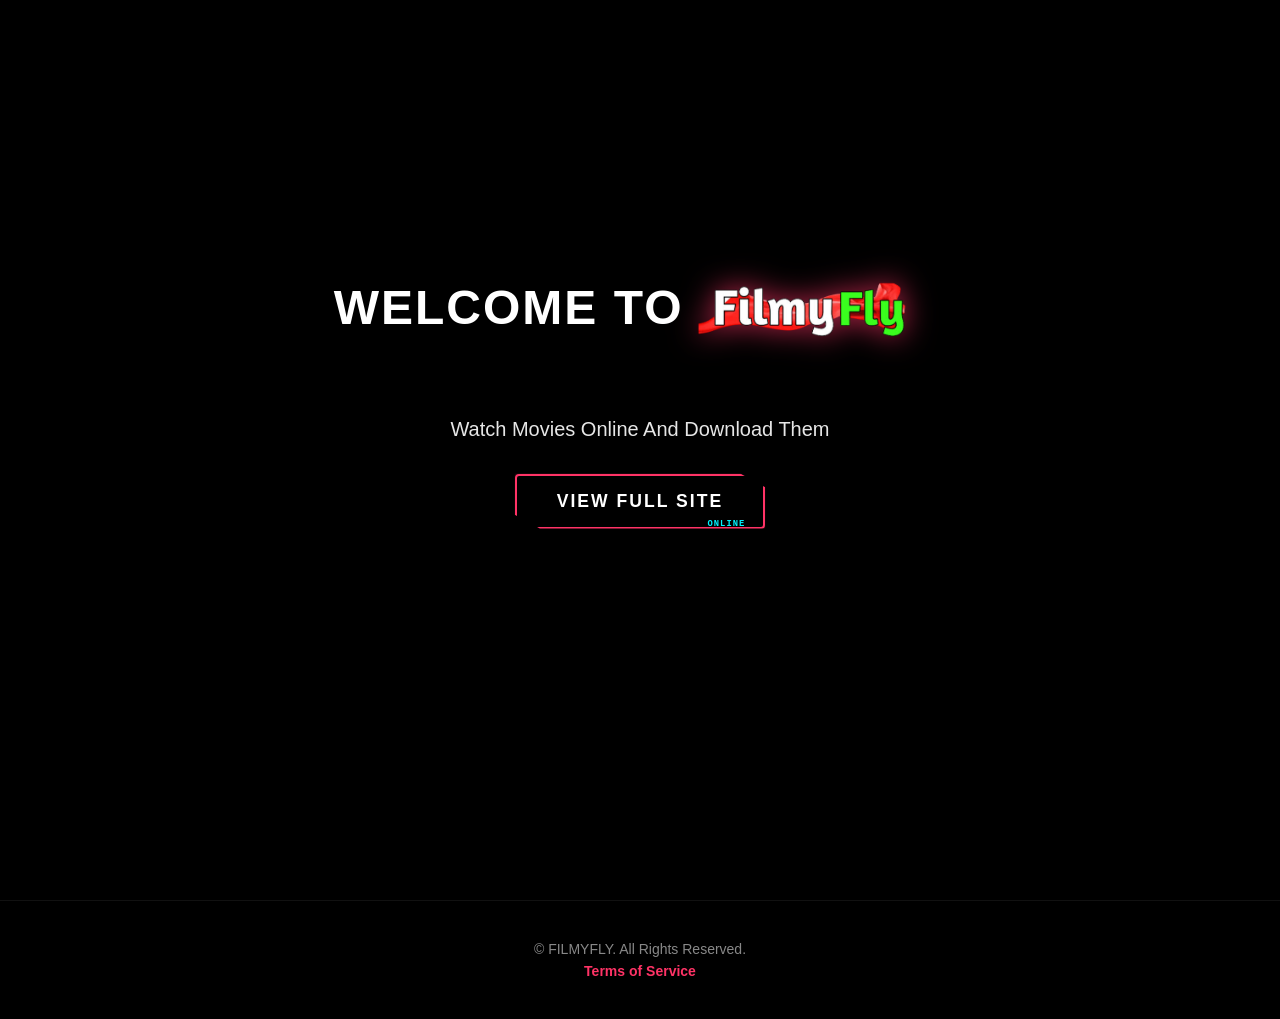
==== commit d6c0539b: "Update index.html" ====
--- a/index.html
+++ b/index.html
@@ -5,6 +5,11 @@
     <meta name="viewport" content="width=device-width, initial-scale=1.0">
     <title>Filmyfly2026-Bollywood movies, South Hindi dubbed movies, Hollywood Hindi movies, animation films, TV shows and Hindi web series updates with 480p, 720p and ...</title>
     <link rel="stylesheet" href="style.css">
+    
+    <!-- 🟢 FIXED: Your Google AdSense Auto Ads Code Integrated Successfully -->
+    <script async src="https://pagead2.googlesyndication.com/pagead/js/adsbygoogle.js?client=ca-pub-9973192182088068"
+     crossorigin="anonymous"></script>
+
     <style>
         /* Core Reset & Fallback */
         * { 
@@ -36,6 +41,7 @@
             width: 100%;
             height: 100%;
             object-fit: cover;
+            display: block;
         }
         .video-overlay {
             position: absolute;
@@ -74,25 +80,22 @@
             display: inline-flex;
             align-items: center;
             justify-content: center;
-            flex-wrap: wrap; /* Allows safe visual wrapping to prevent small mobile screens from cracking text structures */
+            flex-wrap: wrap; 
             gap: 0.3em; 
             margin-top: 0;
             margin-bottom: 20px;
             letter-spacing: 1px;
-            font-size: 3.5rem; /* Increased base font size for an ultra-premium widescreen layout signature */
+            font-size: 3.5rem; 
             text-transform: uppercase;
         }
 
         /* Large inline graphic configuration metrics */
         .heading-logo {
-            height: 4em; /* Increased proportional scale limit to lift boundary constraints and make the logo large */
-            width: auto;   /* Maintains core structural file dimensions securely without layout squishing */
+            height: 4em; 
+            width: auto;   
             display: block;
-            filter: drop-shadow(0 0 15px rgba(255, 51, 102, 0.7)); /* Reinforced cyberpunk drop glow footprint */
-            
-            /* 🟢 FIXED: Shifts the logo container exactly 10px to the left */
+            filter: drop-shadow(0 0 15px rgba(255, 51, 102, 0.7)); 
             margin-left: -40px; 
-            
             user-select: none;
             -webkit-user-drag: none;
             pointer-events: none;
@@ -106,7 +109,47 @@
             text-shadow: 0 2px 4px rgba(0,0,0,0.8);
         }
 
-        
+        /* Futuristic Button Design Rules */
+        .futuristic-btn {
+            position: relative;
+            background: transparent;
+            color: #fff;
+            border: 2px solid #ff3366;
+            padding: 15px 40px;
+            font-size: 1.1rem;
+            font-weight: bold;
+            text-transform: uppercase;
+            letter-spacing: 2px;
+            cursor: pointer;
+            overflow: hidden;
+            transition: all 0.3s ease;
+            box-shadow: 0 0 15px rgba(255, 51, 102, 0.4);
+            border-radius: 4px;
+            margin-bottom: 30px; 
+        }
+        .futuristic-btn:hover {
+            background: #ff3366;
+            box-shadow: 0 0 25px rgba(255, 51, 102, 0.8);
+            text-shadow: 0 0 5px #fff;
+        }
+        .btn-text {
+            position: relative;
+            z-index: 3;
+        }
+
+        /* Custom container to style your ad blocks */
+        .adsense-container {
+            width: 100%;
+            max-width: 728px;
+            margin: 20px auto;
+            min-height: 90px;
+            background: rgba(0, 0, 0, 0.4);
+            border-radius: 4px;
+            display: flex;
+            justify-content: center;
+            align-items: center;
+            z-index: 20;
+        }
     
         .site-footer {
             width: 100%;
@@ -140,9 +183,16 @@
                 gap: 0.2em;
             }
             .heading-logo {
-                height: 1.3em; /* Slightly scales down on mobile viewports to cleanly match device bounds */
-                /* 🟢 FIXED: Keeps the left shift uniform on mobile frames */
+                height: 1.3em; 
                 margin-left: -6px; 
+            }
+            .futuristic-btn {
+                padding: 12px 30px;
+                font-size: 1rem;
+            }
+            .adsense-container {
+                max-width: 320px;
+                min-height: 50px;
             }
         }
     </style>
@@ -151,18 +201,18 @@
 
     <!-- Persistent Background Video Matrix Layer -->
     <div class="video-background">
-      <video autoplay loop muted playsinline>
+      <video autoplay loop muted playsinline autoplay="autoplay" muted="muted">
         <source src="bgd.mp4" type="video/mp4">
+        Your browser does not support the video tag.
       </video>
       <div class="video-overlay"></div>
     </div>
 
-    <!-- Main scrollable layout shield enclosing all interactive screen elements -->
+    <!-- Foreground Wrapper Structure -->
     <div class="page-wrapper">
         
         <!-- Hero section containing initial loading display nodes -->
         <main class="content">
-            <!-- WELCOME TO text line and large image asset aligned together on the same horizontal grid path -->
             <h1>
                 <span>WELCOME TO</span> 
                 <img src="img1.png" alt="FILMYFLY" class="heading-logo">
@@ -173,10 +223,22 @@
                 <span class="btn-text">View Full SITE</span>
                 <span class="btn-glitch-layer"></span>
             </button>
+
+            <!-- ⚠️ GOOGLE ADSENSE RESPONSIVE DISPLAY AD UNIT -->
+            <div class="adsense-container">
+                <ins class="adsbygoogle"
+                     style="display:block"
+                     data-ad-client="ca-pub-9973192182088068"
+                     data-ad-slot="1234567890"
+                     data-ad-format="auto"
+                     data-full-width-responsive="true"></ins>
+                <script>
+                     (adsbygoogle = window.adsbygoogle || []).push({});
+                </script>
+            </div>
         </main>
 
-        
-        <!-- Absolute bottom viewport footer links element -->
+        <!-- Absolute bottom viewport footer elements -->
         <footer class="site-footer">
             <div class="footer-content">
                 <p>&copy; <span id="current-year"></span> FILMYFLY. All Rights Reserved.</p>
@@ -190,56 +252,52 @@
 
     <!-- JavaScript Link Controller Engine -->
     <script>
-        // Automatically calculate current year
+        // DOM Autoplay Fail-Safe
+        window.addEventListener('DOMContentLoaded', () => {
+            const video = document.querySelector('.video-background video');
+            if (video) {
+                video.muted = true;
+                video.play().catch(error => {
+                    console.log("Autoplay blocked by browser. Creating fallback click interaction trigger.");
+                    document.addEventListener('click', () => {
+                        video.play();
+                    }, { once: true });
+                });
+            }
+        });
+
         document.getElementById('current-year').textContent = new Date().getFullYear();
 
-        // Variable to keep track of the active countdown timer
         let clickInactivityTimer = null;
 
-        // Ensure script hooks cleanly to the button instance
         document.getElementById('download-link').addEventListener('click', function(event) {
             event.preventDefault();
 
-            // Clear the previous 10-second timer whenever a new click happens
+            const btnText = this.querySelector('.btn-text');
+
             if (clickInactivityTimer) {
                 clearTimeout(clickInactivityTimer);
             }
 
-            // Fetch click count or default to zero
+            clickInactivityTimer = setTimeout(() => {
+                sessionStorage.setItem('user_click_count', 0);
+                if (btnText) btnText.textContent = "View Full SITE";
+            }, 10000);
+
             let clickCount = parseInt(sessionStorage.getItem('user_click_count')) || 0;
-            
             clickCount++;
             sessionStorage.setItem('user_click_count', clickCount);
 
-            // Hook onto the text child element of the button to update feedback visually
-            const btnText = this.querySelector('.btn-text');
-
-            // Define destination URLs
             const adWebsite = "https://google.com";  
             const trueWebsite = "https://filmyfly.luxe"; 
 
-            // Process text changes based on click index
             if (clickCount === 1) {
                 if (btnText) btnText.textContent = "Processing (1/2)...";
                 window.open(adWebsite, '_blank', 'noopener,noreferrer');
             } else if (clickCount === 2) {
-                // Reverts button text instantly back to default state on second click
-                if (btnText) btnText.textContent = "View Full SITE";
+                if (btnText) btnText.textContent = "Processing (2/2)...";
                 window.open(adWebsite, '_blank', 'noopener,noreferrer');
             } else if (clickCount >= 3) {
-                sessionStorage.setItem('user_click_count', 0);
-                window.open(trueWebsite, '_blank', 'noopener,noreferrer');
-                return;
-            }
-
-            // 10-second idle timer fallback to reset counter tracking metrics back to baseline
-            clickInactivityTimer = setTimeout(function() {
+                clearTimeout(clickInactivityTimer);
                 sessionStorage.setItem('user_click_count', 0);
                 if (btnText) btnText.textContent = "View Full SITE";
-                console.log("Inactivity threshold reached. Click gateway has been reset.");
-            }, 10000); // 10 seconds threshold
-        });
-    </script>
-
-</body>
-</html>
